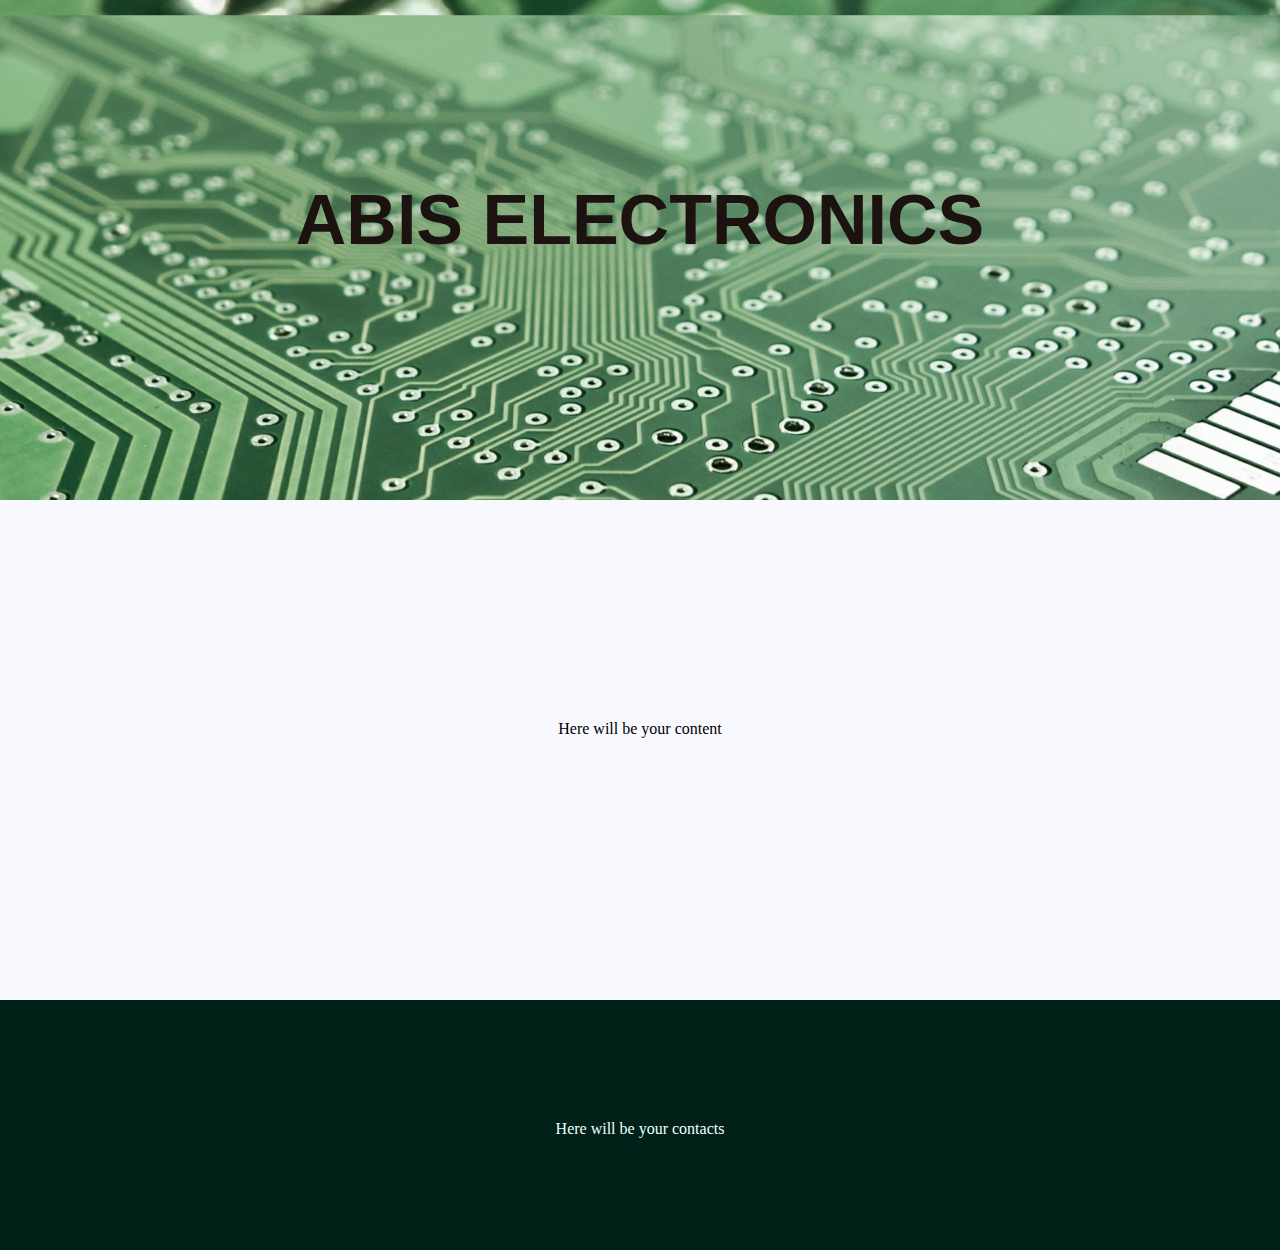
==== index.html @ 46a05d6a "Rename Abis" ====
<!DOCTYPE html>
<html>
	<head>
	<meta charset="utf-8">
	<title>Abis Electronics</title>
	<link rel="stylesheet" type="text/css" href="style.css" />
	</head>
	
	
	<body>
		<div class="header">
			<h1>Abis Electronics</h1>
		</div>
		<div class="container">
			<p>Here will be your content</p>
		</div>
		<div class="footer">
			<p>Here will be your contacts</p>
		</div>
	
	</body>
</html>
---- style.css ----
.header  {
	
	background-image: url("board-453758_1920.jpg");
	background-attachment: fixed;
    background-position: center;
	background-size: 100%;

	margin: 0;
	padding: 0;
	width: 100%;
	height: 500px;
}


.container {
	margin: 0;
	padding: 0;
	background-color: ghostwhite;
	width: 100%;
	height: 500px;
}

.footer {
	margin: 0;
	padding: 0;
	height: 250px;
	width: 100%;
}

body{
	text-align: center;
	margin: 0;
	padding: 0;
	background-color: #002117;
}

h1 {
	color: #1C1310;
	font-family: 'Ruda', sans-serif;
	font-size: 70px;
	font-weight: 900;
	margin: 0;
	padding-top: 180px;
	text-align: center;
	text-transform: uppercase;
}

.footer p {
	color: azure;
	padding-top: 120px;
	margin: 0;
}

.container p {
		margin: 0;
	padding-top: 220px;
}
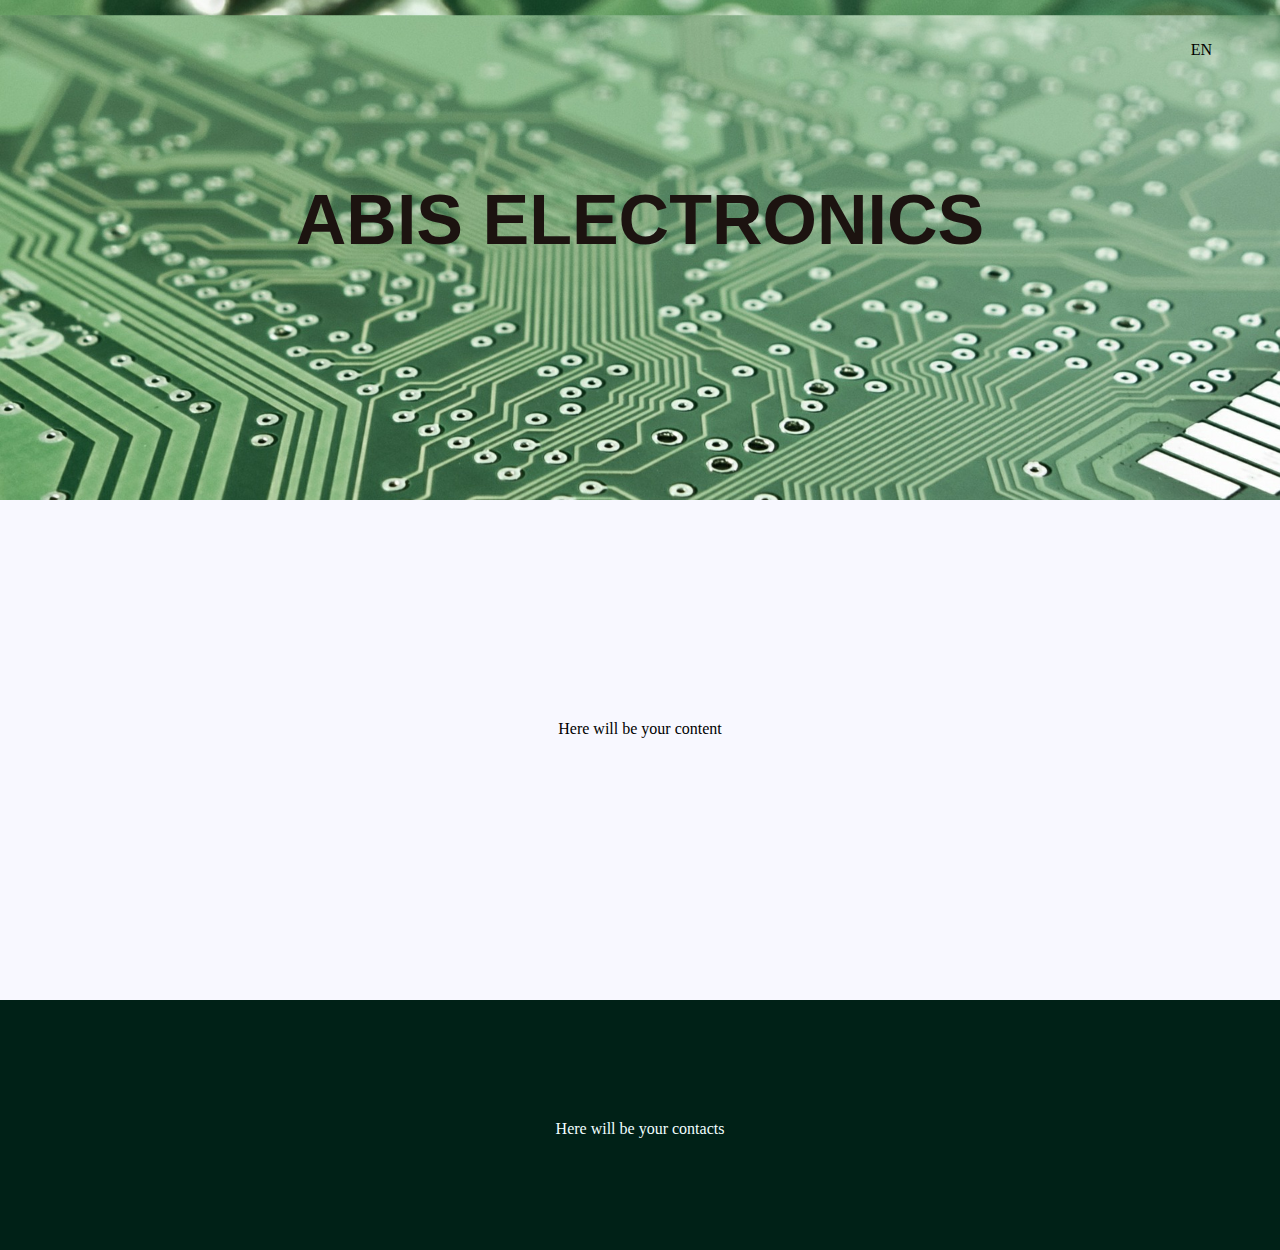
==== commit dcd6dbff: "Added jquery and languege bar" ====
--- a/index.html
+++ b/index.html
@@ -4,11 +4,21 @@
 	<meta charset="utf-8">
 	<title>Abis Electronics</title>
 	<link rel="stylesheet" type="text/css" href="style.css" />
+	<script src="jquery-3.2.1.js"></script>
+	<script src="jquery.js"></script>
 	</head>
 	
 	
 	<body>
 		<div class="header">
+		<div id="lang-menu">
+			<div>EN</div>
+				<ul>
+					<li>RU</li>
+					<li>UK</li>
+					<li>EN</li>
+				</ul>
+			</div>
 			<h1>Abis Electronics</h1>
 		</div>
 		<div class="container">
--- a/style.css
+++ b/style.css
@@ -54,4 +54,56 @@
 .container p {
 		margin: 0;
 	padding-top: 220px;
+}
+
+/*Change language*/
+
+#lang-menu {
+  width:55px;
+  height:auto;
+  position:absolute;
+  top:30px;
+  right:50px;
+  border:1px solid rgba(255,255,255,0);
+  transition:all .3s ease;
+  -webkit-transition:all .3s ease;
+  -moz-transition:all .3s ease;
+  -o-transition:all .3s ease;
+}
+.cls-border-lang {
+  border:1px solid rgba(255,255,255,.1) !important;
+}
+#lang-menu div {
+  height:25px;
+  text-align:center;
+  padding:10px;
+  border-bottom:1px solid rgba(255,255,255,0);
+  transition:all .2s ease;
+  -webkit-transition:all .2s ease;
+  -moz-transition:all .2s ease;
+  -o-transition:all .2s ease;
+  
+}
+.cls-borderbottom-lang {
+  border-bottom:1px solid rgba(255,255,255,.1) !important;
+  opacity:.2;
+}
+#lang-menu ul {
+  list-style:none;
+  margin:0px;
+  padding:0px;
+  display:none; 
+  text-align:center;
+}
+#lang-menu ul li {
+  padding:6px 0px;
+  transition:all .3s ease;
+  -webkit-transition:all .3s ease;
+  -moz-transition:all .3s ease;
+  -o-transition:all .3s ease;
+}
+#lang-menu ul li:hover {  
+  cursor:pointer;
+  color:#fff;
+  background:rgba(255,255,255,.1);
 }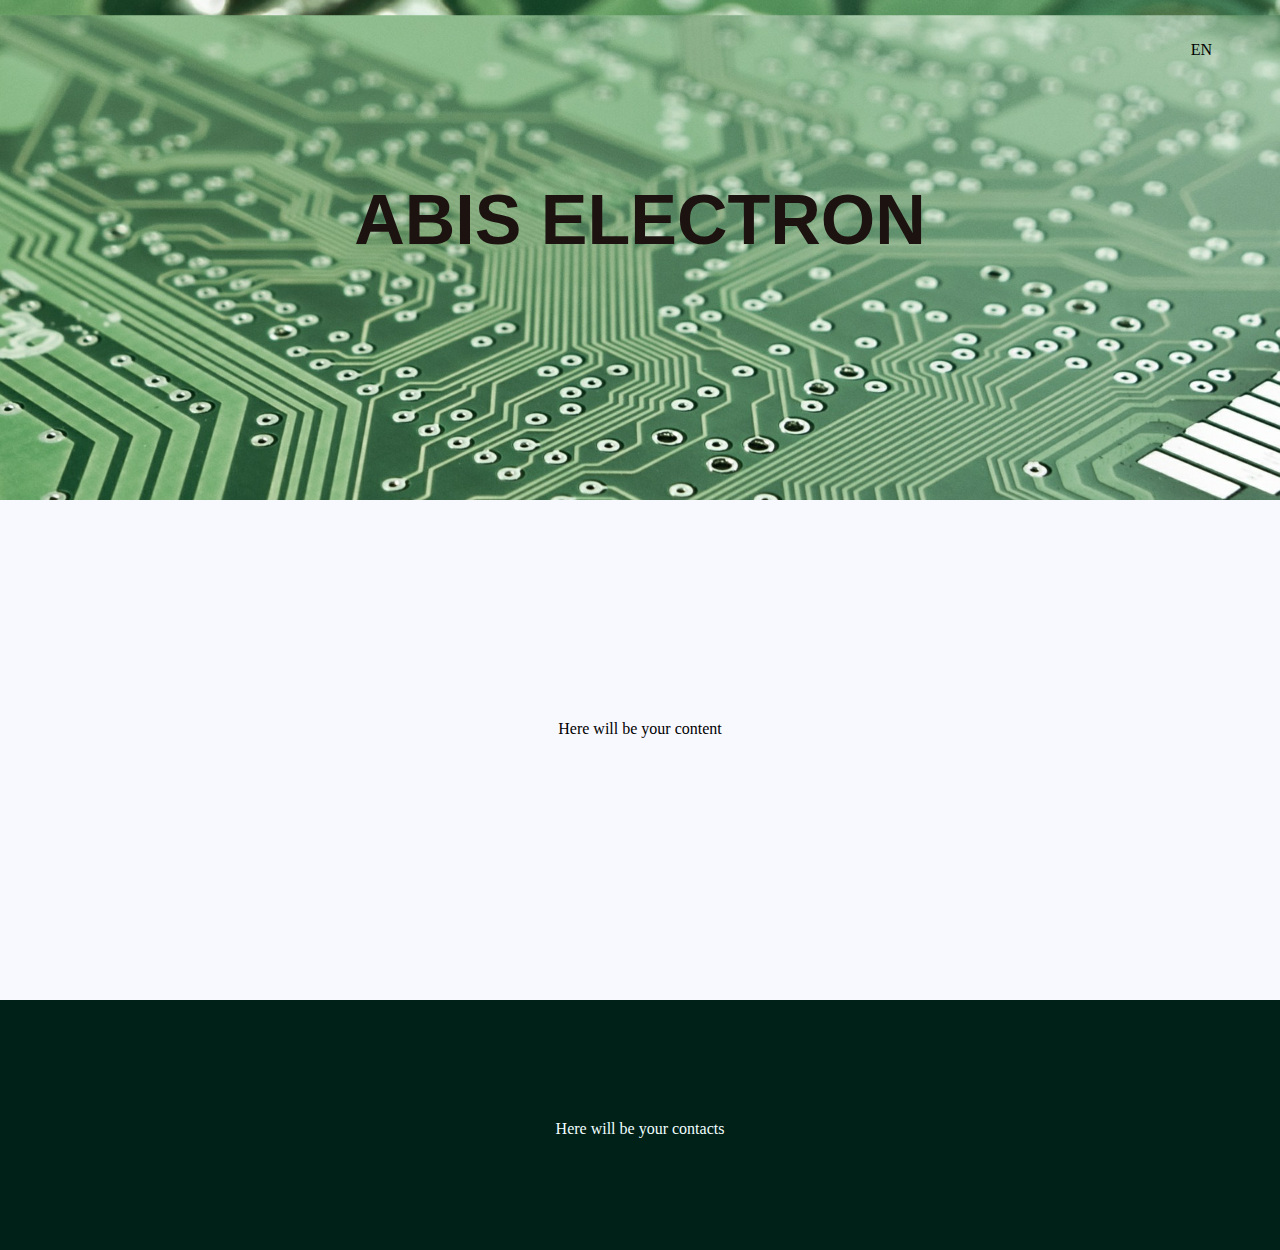
==== commit cace3a1e: "fixed: correct title, again" ====
--- a/index.html
+++ b/index.html
@@ -1,11 +1,17 @@
 <!DOCTYPE html>
 <html>
 	<head>
+	
 	<meta charset="utf-8">
-	<title>Abis Electronics</title>
+	<meta name="viewport" content="width=device-width, initial-scale=1">
+	
+	<title>Abis Electron</title>
+	
 	<link rel="stylesheet" type="text/css" href="style.css" />
+	
 	<script src="jquery-3.2.1.js"></script>
 	<script src="jquery.js"></script>
+	
 	</head>
 	
 	
@@ -14,12 +20,11 @@
 		<div id="lang-menu">
 			<div>EN</div>
 				<ul>
-					<li>RU</li>
-					<li>UK</li>
-					<li>EN</li>
+					<li><a href="indexRu.html">RU</a></li>
+					<li><a href="indexUk.html">UK</a></li>
 				</ul>
 			</div>
-			<h1>Abis Electronics</h1>
+			<h1>Abis Electron</h1>
 		</div>
 		<div class="container">
 			<p>Here will be your content</p>
--- a/style.css
+++ b/style.css
@@ -52,58 +52,68 @@
 }
 
 .container p {
-		margin: 0;
+	margin: 0;
 	padding-top: 220px;
 }
 
 /*Change language*/
 
 #lang-menu {
-  width:55px;
-  height:auto;
-  position:absolute;
-  top:30px;
-  right:50px;
-  border:1px solid rgba(255,255,255,0);
-  transition:all .3s ease;
-  -webkit-transition:all .3s ease;
-  -moz-transition:all .3s ease;
-  -o-transition:all .3s ease;
+	width:55px;
+	height:auto;
+	position:absolute;
+	top:30px;
+	right:50px;
+	border:1px solid rgba(255,255,255,0);
+	transition:all .3s ease;
+	-webkit-transition:all .3s ease;
+	-moz-transition:all .3s ease;
+	-o-transition:all .3s ease;
 }
 .cls-border-lang {
-  border:1px solid rgba(255,255,255,.1) !important;
+	border:1px solid rgba(255,255,255,.1) !important;
 }
 #lang-menu div {
-  height:25px;
-  text-align:center;
-  padding:10px;
-  border-bottom:1px solid rgba(255,255,255,0);
-  transition:all .2s ease;
-  -webkit-transition:all .2s ease;
-  -moz-transition:all .2s ease;
-  -o-transition:all .2s ease;
+	height:25px;
+	text-align:center;
+	padding:10px;
+	border-bottom:1px solid rgba(255,255,255,0);
+	transition:all .2s ease;
+	-webkit-transition:all .2s ease;
+	-moz-transition:all .2s ease;
+	-o-transition:all .2s ease;
   
 }
 .cls-borderbottom-lang {
-  border-bottom:1px solid rgba(255,255,255,.1) !important;
-  opacity:.2;
+	border-bottom:1px solid rgba(255,255,255,.1) !important;
+	opacity:.2;
 }
 #lang-menu ul {
-  list-style:none;
-  margin:0px;
-  padding:0px;
-  display:none; 
-  text-align:center;
+	list-style:none;
+	margin:0px;
+	padding:0px;
+	display:none; 
+	text-align:center;
 }
 #lang-menu ul li {
-  padding:6px 0px;
-  transition:all .3s ease;
-  -webkit-transition:all .3s ease;
-  -moz-transition:all .3s ease;
-  -o-transition:all .3s ease;
+	color: #1C1310;
+	padding:6px 0px;
+	transition:all .3s ease;
+	-webkit-transition:all .3s ease;
+	-moz-transition:all .3s ease;
+	-o-transition:all .3s ease;
 }
 #lang-menu ul li:hover {  
-  cursor:pointer;
-  color:#fff;
-  background:rgba(255,255,255,.1);
-}+	cursor:pointer;
+	color:#fff;
+	background:rgba(255,255,255,.1);
+}
+
+/* link unstiled*/
+a:link {
+    text-decoration: none;
+}
+
+a:visited {
+    color: #1C1310;
+}
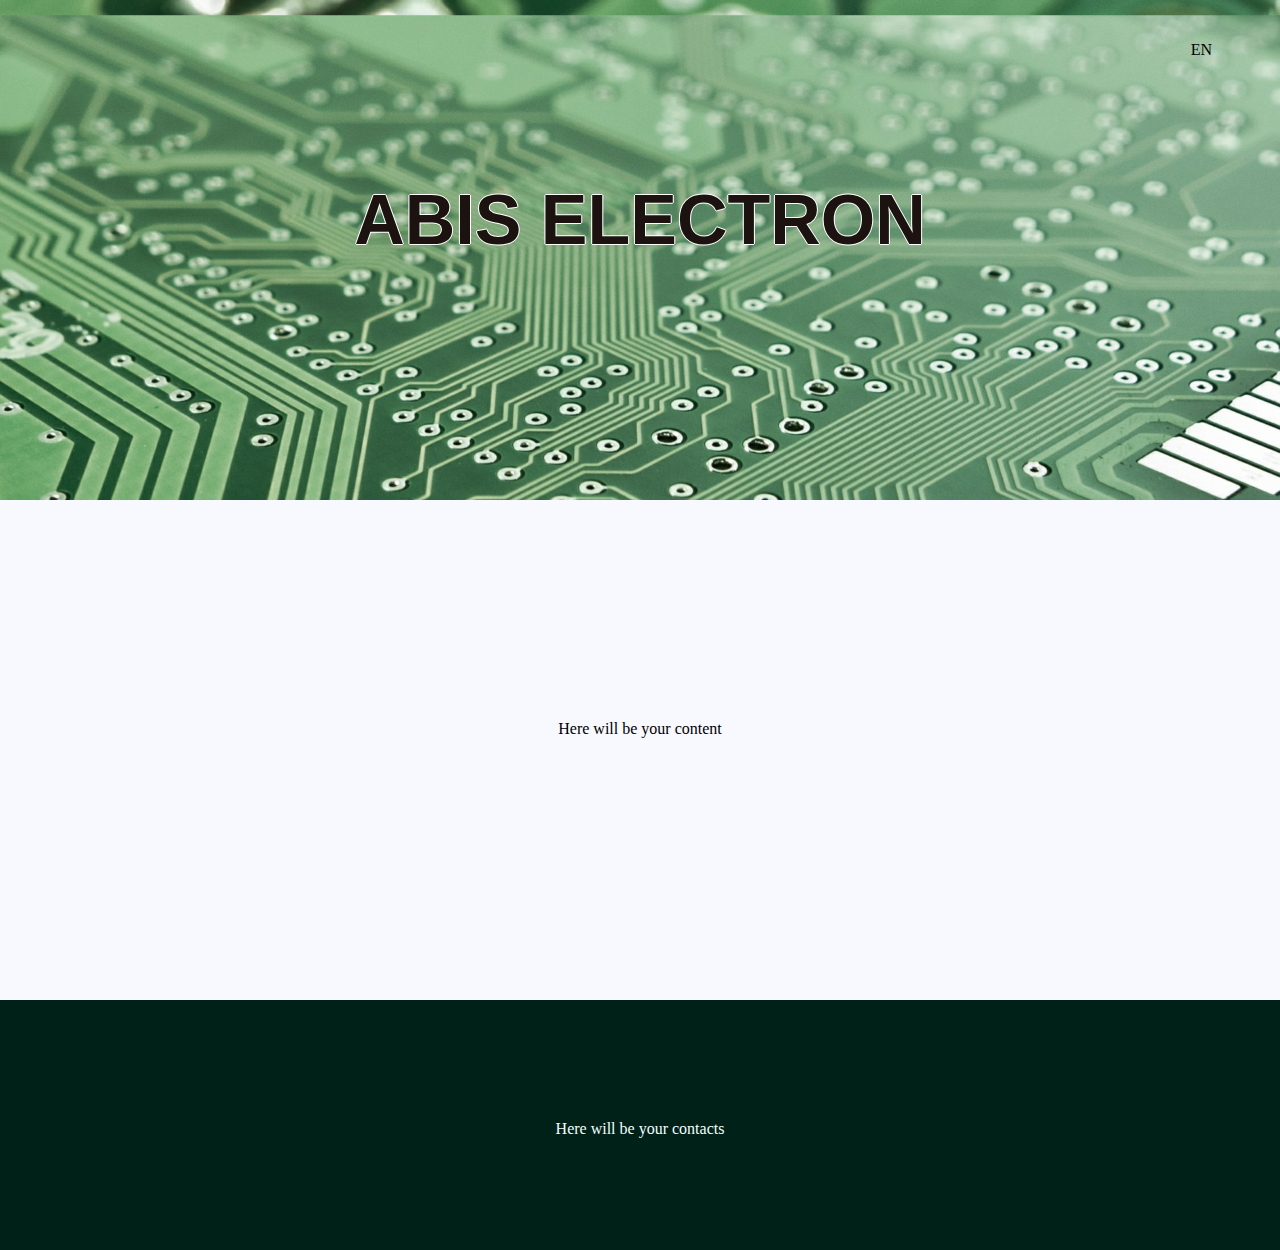
==== commit 56b86170: "added adoptation for small mobile" ====
--- a/index.html
+++ b/index.html
@@ -7,7 +7,9 @@
 	
 	<title>Abis Electron</title>
 	
-	<link rel="stylesheet" type="text/css" href="style.css" />
+	<link rel="stylesheet" type="text/css" media="screen and (min-width: 481px)" href="desktop.css" />
+	<link rel="stylesheet" type="text/css" media="screen and (max-width: 360px)" href="portrait.css">
+	<link rel="stylesheet" type="text/css" media="screen and (min-width: 361px) and (max-width: 480px)" href="landscape.css">
 	
 	<script src="jquery-3.2.1.js"></script>
 	<script src="jquery.js"></script>
--- a/desktop.css
+++ b/desktop.css
@@ -0,0 +1,124 @@
+@media screen and (min-width: 481px){
+ 
+
+.header  {
+	
+	background-image: url("board-453758_1920.jpg");
+	background-attachment: fixed;
+    background-position: center;
+	background-size: 100%;
+
+	margin: 0;
+	padding: 0;
+	width: 100%;
+	height: 500px;
+}
+
+
+.container {
+	margin: 0;
+	padding: 0;
+	background-color: ghostwhite;
+	width: 100%;
+	height: 500px;
+}
+
+.footer {
+	margin: 0;
+	padding: 0;
+	height: 250px;
+	width: 100%;
+}
+
+body{
+	text-align: center;
+	margin: 0;
+	padding: 0;
+	background-color: #002117;
+}
+
+h1 {
+	color: #1C1310;
+	font-family: 'Ruda', sans-serif;
+	font-size: 70px;
+	font-weight: 900;
+	margin: 0;
+	padding-top: 180px;
+	text-align: center;
+	text-transform: uppercase;
+	text-shadow: -1px 0 white, 0 1px white, 1px 0 white, 0 -1px white;
+}
+
+.footer p {
+	color: azure;
+	padding-top: 120px;
+	margin: 0;
+}
+
+.container p {
+	margin: 0;
+	padding-top: 220px;
+}
+
+/*Change language*/
+
+#lang-menu {
+	width:55px;
+	height:auto;
+	position:absolute;
+	top:30px;
+	right:50px;
+	border:1px solid rgba(255,255,255,0);
+	transition:all .3s ease;
+	-webkit-transition:all .3s ease;
+	-moz-transition:all .3s ease;
+	-o-transition:all .3s ease;
+}
+.cls-border-lang {
+	border:1px solid rgba(255,255,255,.1) !important;
+}
+#lang-menu div {
+	height:25px;
+	text-align:center;
+	padding:10px;
+	border-bottom:1px solid rgba(255,255,255,0);
+	transition:all .2s ease;
+	-webkit-transition:all .2s ease;
+	-moz-transition:all .2s ease;
+	-o-transition:all .2s ease;
+  
+}
+.cls-borderbottom-lang {
+	border-bottom:1px solid rgba(255,255,255,.1) !important;
+	opacity:.2;
+}
+#lang-menu ul {
+	list-style:none;
+	margin:0px;
+	padding:0px;
+	display:none; 
+	text-align:center;
+}
+#lang-menu ul li {
+	color: #1C1310;
+	padding:6px 0px;
+	transition:all .3s ease;
+	-webkit-transition:all .3s ease;
+	-moz-transition:all .3s ease;
+	-o-transition:all .3s ease;
+}
+#lang-menu ul li:hover {  
+	cursor:pointer;
+	color:#fff;
+	background:rgba(255,255,255,.1);
+}
+
+/* link unstiled*/
+a:link {
+    text-decoration: none;
+}
+
+a:visited {
+    color: #1C1310;
+}
+}--- a/portrait.css
+++ b/portrait.css
@@ -0,0 +1,122 @@
+@media screen and (max-width: 320px) {
+.header  {
+	
+	background-image: url("board-453758_1920.jpg");
+	background-attachment: fixed;
+    background-position: center;
+	background-size: 100%;
+
+	margin: 0;
+	padding: 0;
+	width: 100%;
+	height: 150px;
+}
+
+
+.container {
+	margin: 0;
+	padding: 0;
+	background-color: ghostwhite;
+	width: 100%;
+	height: 250px;
+}
+
+.footer {
+	margin: 0;
+	padding: 0;
+	height: 100px;
+	width: 100%;
+}
+
+body{
+	text-align: center;
+	margin: 0;
+	padding: 0;
+	background-color: #002117;
+}
+
+h1 {
+	color: #1C1310;
+	font-family: 'Ruda', sans-serif;
+	font-size: 35px;
+	font-weight: 600;
+	margin: 0;
+	padding-top: 55px;
+	text-align: center;
+	text-transform: uppercase;
+	text-shadow: -0.5px 0 white, 0 0.5px white, 0.5px 0 white, 0 -0.5px white;
+}
+
+.footer p {
+	color: azure;
+	padding-top: 30px;
+	margin: 0;
+}
+
+.container p {
+	margin: 0;
+	padding-top: 120px;
+}
+
+/*Change language*/
+
+#lang-menu {
+	width:55px;
+	height:auto;
+	position:absolute;
+	top:10px;
+	right:10px;
+	border:1px solid rgba(255,255,255,0);
+	transition:all .3s ease;
+	-webkit-transition:all .3s ease;
+	-moz-transition:all .3s ease;
+	-o-transition:all .3s ease;
+}
+.cls-border-lang {
+	border:1px solid rgba(255,255,255,.1) !important;
+}
+#lang-menu div {
+	height:25px;
+	text-align:center;
+	padding:10px;
+	border-bottom:1px solid rgba(255,255,255,0);
+	transition:all .2s ease;
+	-webkit-transition:all .2s ease;
+	-moz-transition:all .2s ease;
+	-o-transition:all .2s ease;
+  
+}
+.cls-borderbottom-lang {
+	border-bottom:1px solid rgba(255,255,255,.1) !important;
+	opacity:.2;
+}
+#lang-menu ul {
+	list-style:none;
+	margin:0px;
+	padding:0px;
+	display:none; 
+	text-align:center;
+}
+#lang-menu ul li {
+	color: #1C1310;
+	padding:6px 0px;
+	transition:all .3s ease;
+	-webkit-transition:all .3s ease;
+	-moz-transition:all .3s ease;
+	-o-transition:all .3s ease;
+}
+#lang-menu ul li:hover {  
+	cursor:pointer;
+	color:#fff;
+	background:rgba(255,255,255,.1);
+}
+
+/* link unstiled*/
+a:link {
+    text-decoration: none;
+}
+
+a:visited {
+    color: #1C1310;
+}
+}